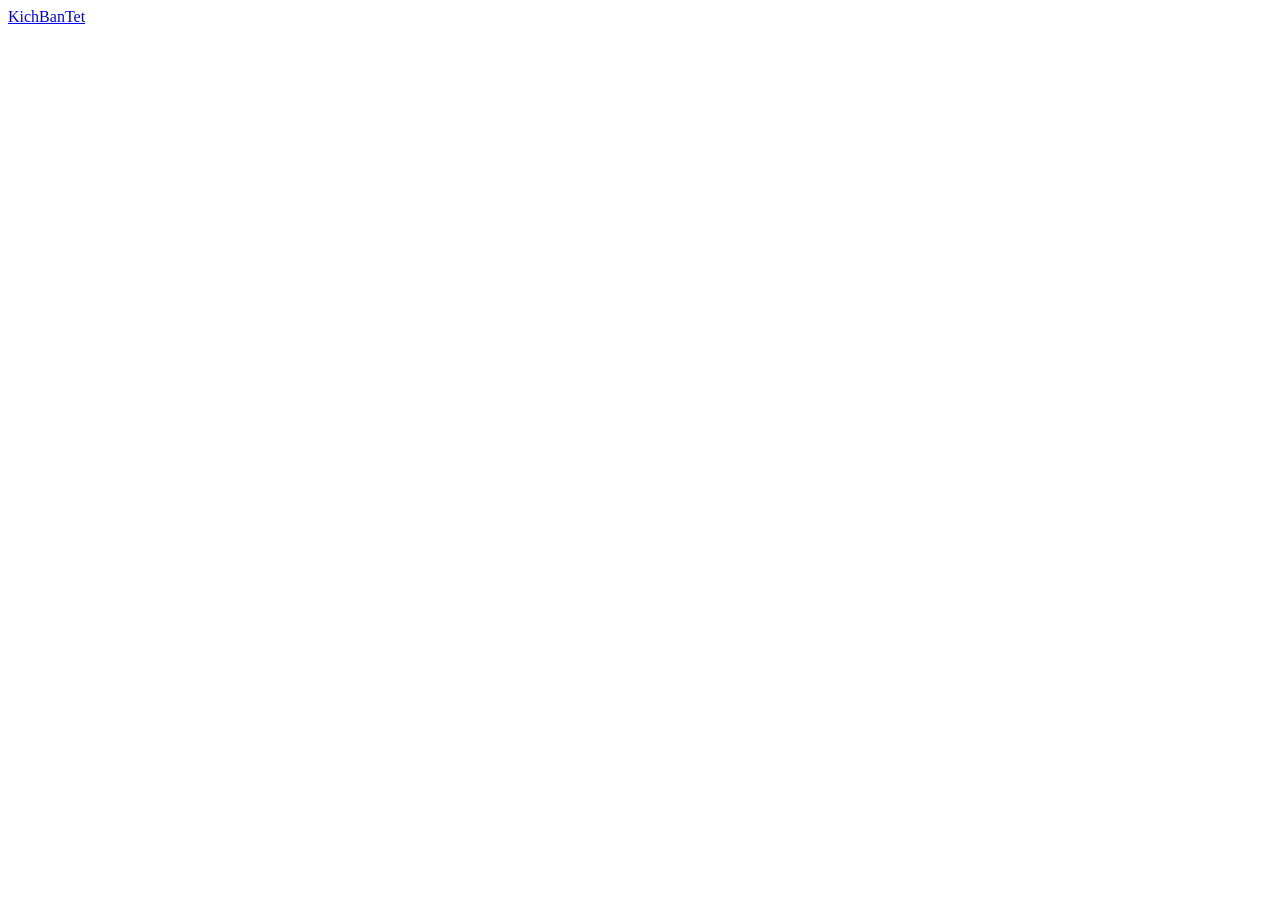
==== index.html @ b793bb52 "Initial commit" ====
<!DOCTYPE html>
<html lang="en">
<head>
    <meta charset="UTF-8">
    <meta http-equiv="X-UA-Compatible" content="IE=edge">
    <meta name="viewport" content="width=device-width, initial-scale=1.0">
    <title>Document</title>
</head>
<body>
    <a href="./kichChinh/kich.html">KichBanTet</a>
</body>
</html>
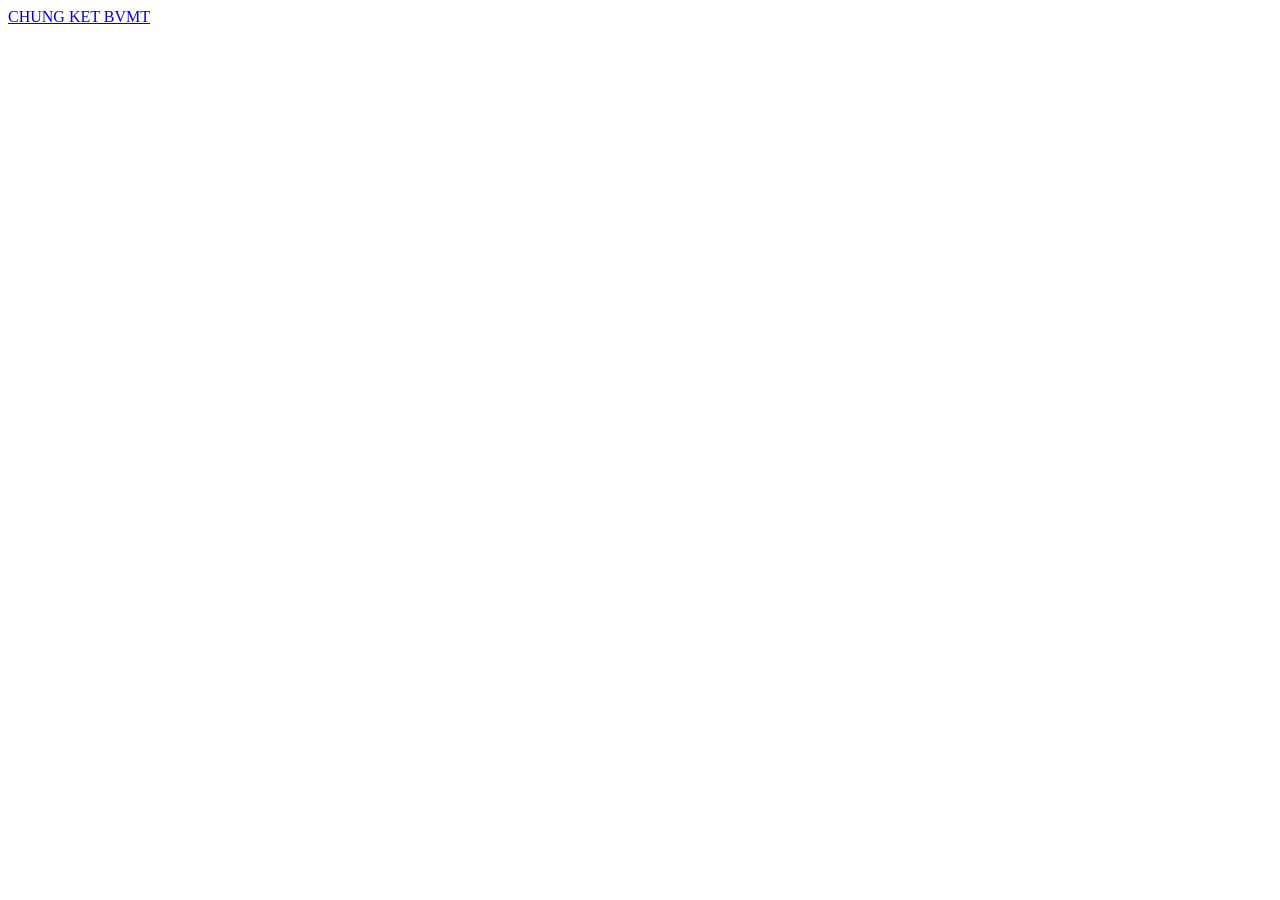
==== commit b54b94e1: "m" ====
--- a/index.html
+++ b/index.html
@@ -7,6 +7,6 @@
     <title>Document</title>
 </head>
 <body>
-    <a href="./kichChinh/kich.html">KichBanTet</a>
+    <a href="./kichChinh/kich.html">CHUNG KET BVMT</a>
 </body>
 </html>
